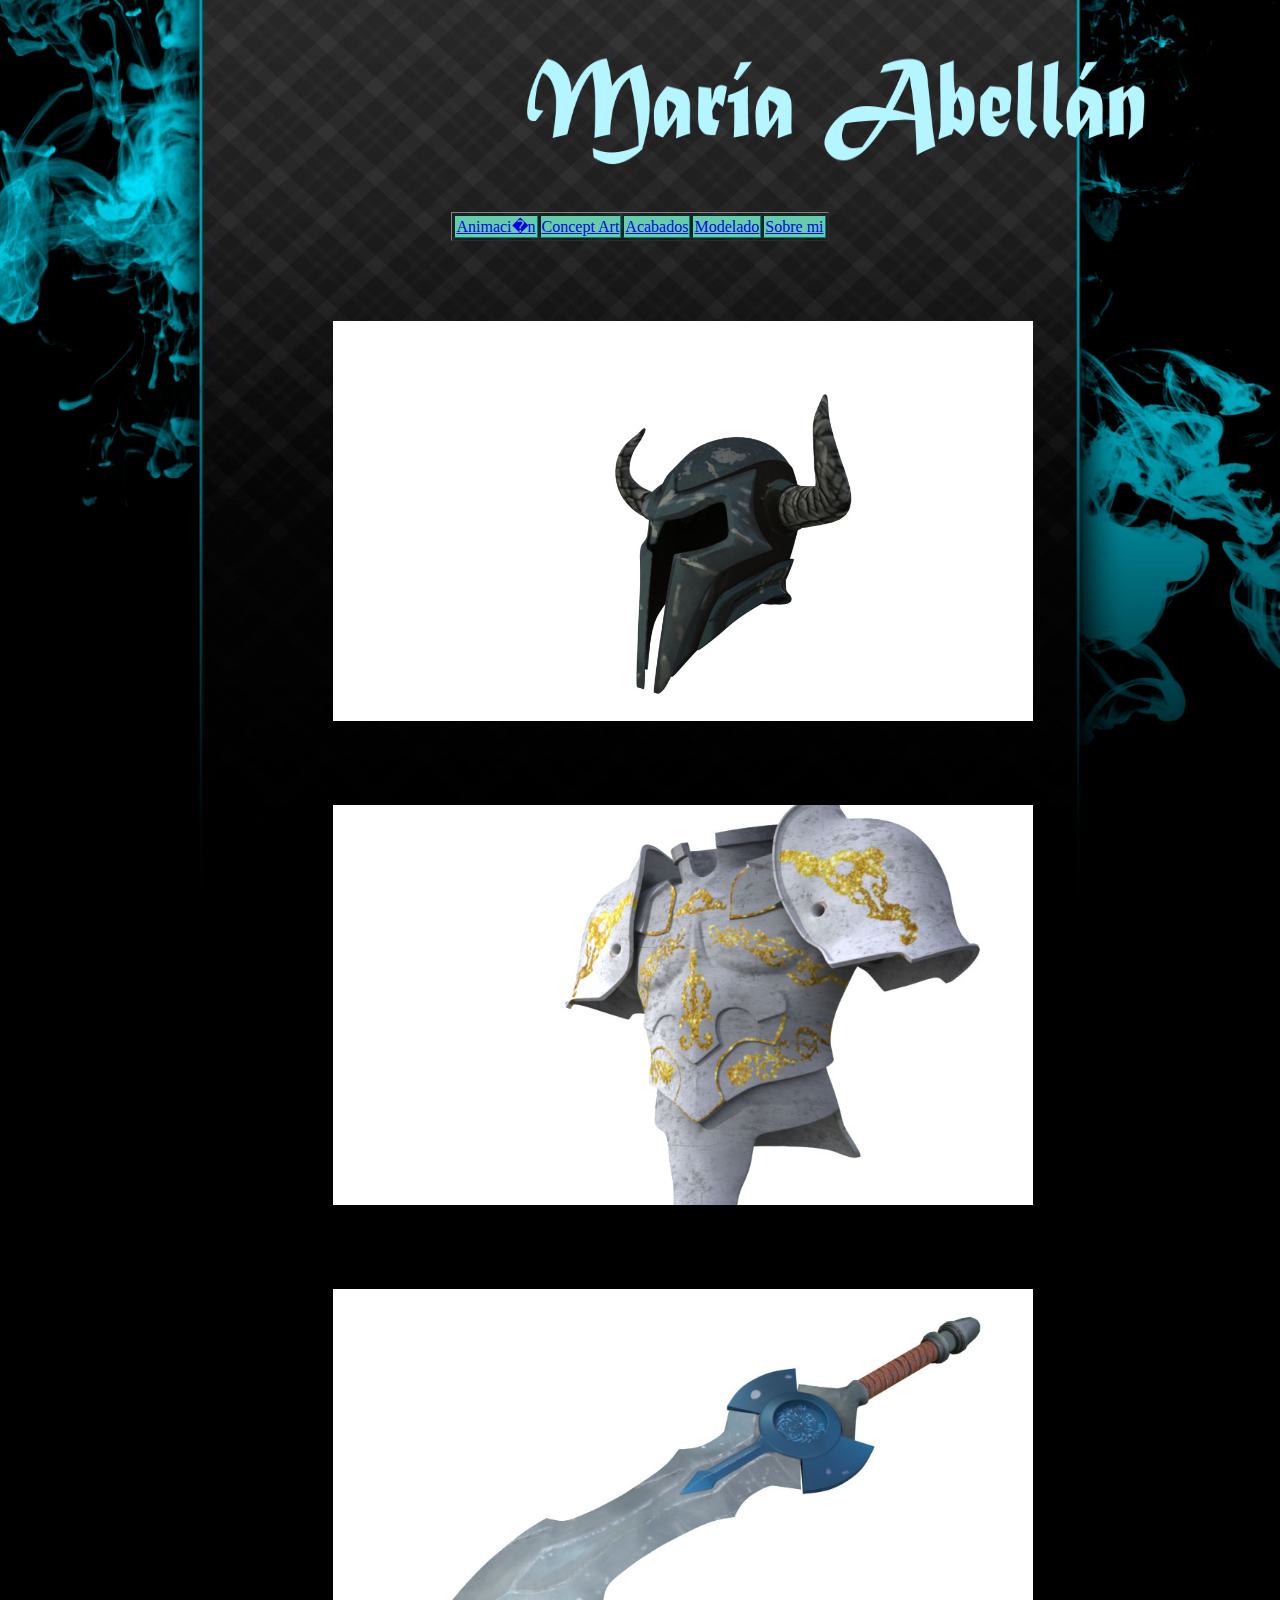
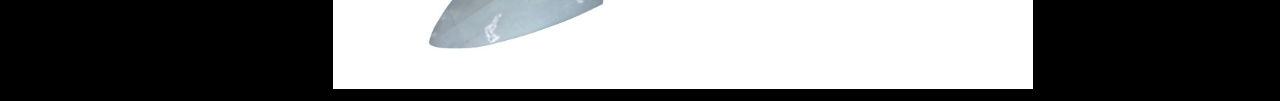
==== Acabados.html @ 1246d94a "Add files via upload" ====
<!DOCTYPE html>
<html>

	<head>
		<link rel="stylesheet" type="text/css" href="Modelado.css"/>
		<title>Mar�a Abell�n</title>
	</head
<body>
		<div id="caja1">
			<a href="Mar�a_Abell�n.html"><img id="titulo" src="Titulo.png" width="700" height="200" alt="Mar�a Abell�n"></a>
			<table border align="center" id="Tabla">
			<tr>
				<td><a href="Animacion.html">Animaci�n</a></td><td><a href="Concept.html">Concept Art</a></td><td><a href="Acabados.html">Acabados</a></td><td><a href="Modelado.html">Modelado</a></td><td><a href="Sobre mi.html">Sobre mi</a>
			</tr>
		</table>
	<div id="caja2">
		<img id="imagen" src="imagenes/casco.jpg" width="700" height="400" alt="Mar�a Abell�n">
	</div>
	<div id="caja2">	
		<img id="imagen" src="imagenes/coraza_1.jpg" width="700" height="400" alt="Mar�a Abell�n">
	</div>
	<div id="caja2">	
		<img id="imagen" src="imagenes/espada.jpg" width="700" height="400" alt="Mar�a Abell�n">
	</div>
</body>
---- Modelado.css ----
body{
  background-image: url("Fondo.jpg") ;
  background-repeat: no-repeat;
  background-attachment: fixed;
  background-size: cover;
  background-color: black;
  

}
#titulo{
  margin-left: 10em;
  margin-right: 20em;
  color: white;
}
#caja1{
	margin-left: 20em;
	margin-right: 20em;
}
td{
 background: #66CDAA;
 border-color: #008080;

}

#caja2{
	text-align:center; 
	margin-top: 5em;
}

#imagen{
	margin-left: 5px;
	margin-right: 5px;
}
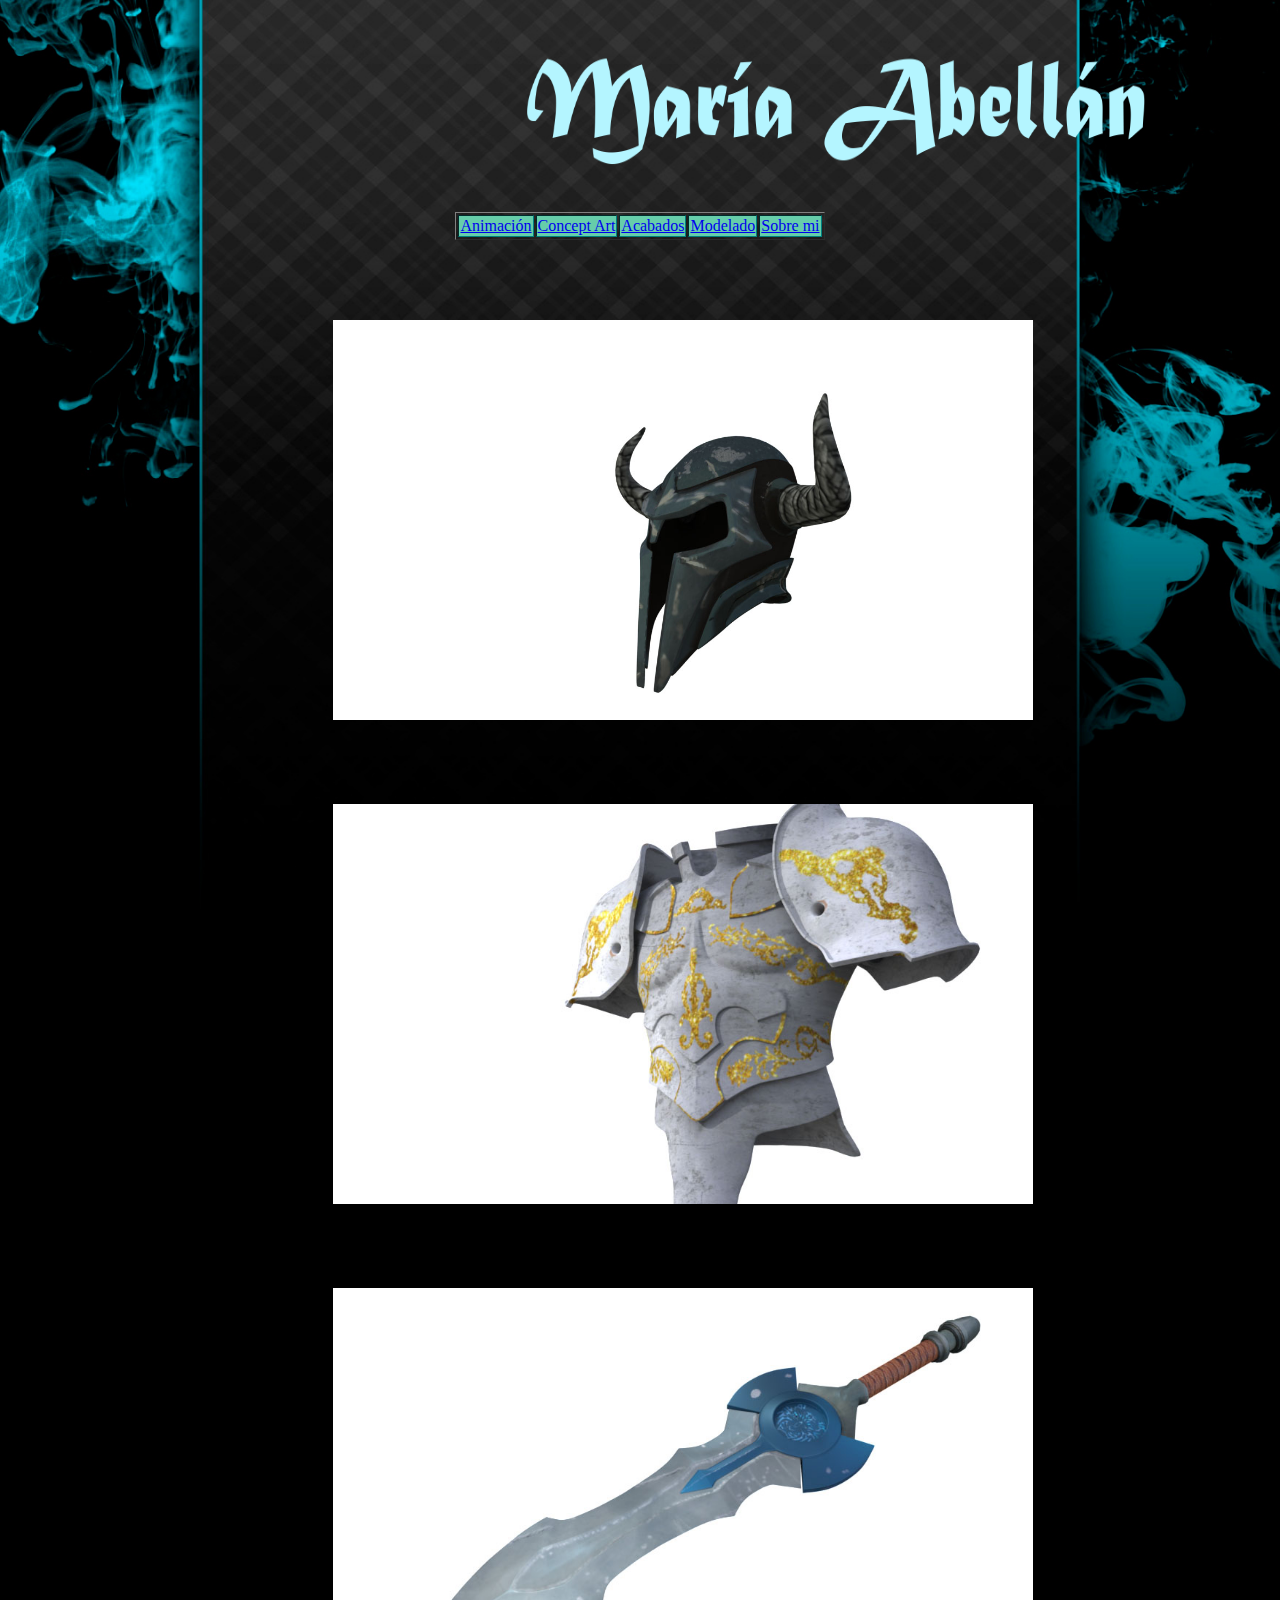
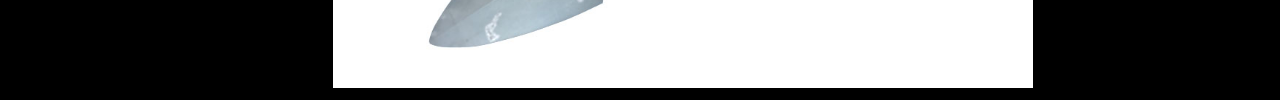
==== commit e2840d5d: "Add files via upload" ====
--- a/Acabados.html
+++ b/Acabados.html
@@ -1,25 +1,25 @@
-<!DOCTYPE html>
+﻿<!DOCTYPE html>
 <html>
 
 	<head>
 		<link rel="stylesheet" type="text/css" href="Modelado.css"/>
-		<title>Mar�a Abell�n</title>
+		<title>María Abellán</title>
 	</head
 <body>
 		<div id="caja1">
-			<a href="Mar�a_Abell�n.html"><img id="titulo" src="Titulo.png" width="700" height="200" alt="Mar�a Abell�n"></a>
+			<a href="María_Abellán.html"><img id="titulo" src="Titulo.png" width="700" height="200" alt="María Abellán"></a>
 			<table border align="center" id="Tabla">
 			<tr>
-				<td><a href="Animacion.html">Animaci�n</a></td><td><a href="Concept.html">Concept Art</a></td><td><a href="Acabados.html">Acabados</a></td><td><a href="Modelado.html">Modelado</a></td><td><a href="Sobre mi.html">Sobre mi</a>
+				<td><a href="Animacion.html">Animación</a></td><td><a href="Concept.html">Concept Art</a></td><td><a href="Acabados.html">Acabados</a></td><td><a href="Modelado.html">Modelado</a></td><td><a href="Sobre mi.html">Sobre mi</a>
 			</tr>
 		</table>
 	<div id="caja2">
-		<img id="imagen" src="imagenes/casco.jpg" width="700" height="400" alt="Mar�a Abell�n">
+		<img id="imagen" src="imagenes/casco.jpg" width="700" height="400" alt="María Abellán">
 	</div>
 	<div id="caja2">	
-		<img id="imagen" src="imagenes/coraza_1.jpg" width="700" height="400" alt="Mar�a Abell�n">
+		<img id="imagen" src="imagenes/coraza_1.jpg" width="700" height="400" alt="María Abellán">
 	</div>
 	<div id="caja2">	
-		<img id="imagen" src="imagenes/espada.jpg" width="700" height="400" alt="Mar�a Abell�n">
+		<img id="imagen" src="imagenes/espada.jpg" width="700" height="400" alt="María Abellán">
 	</div>
 </body> 